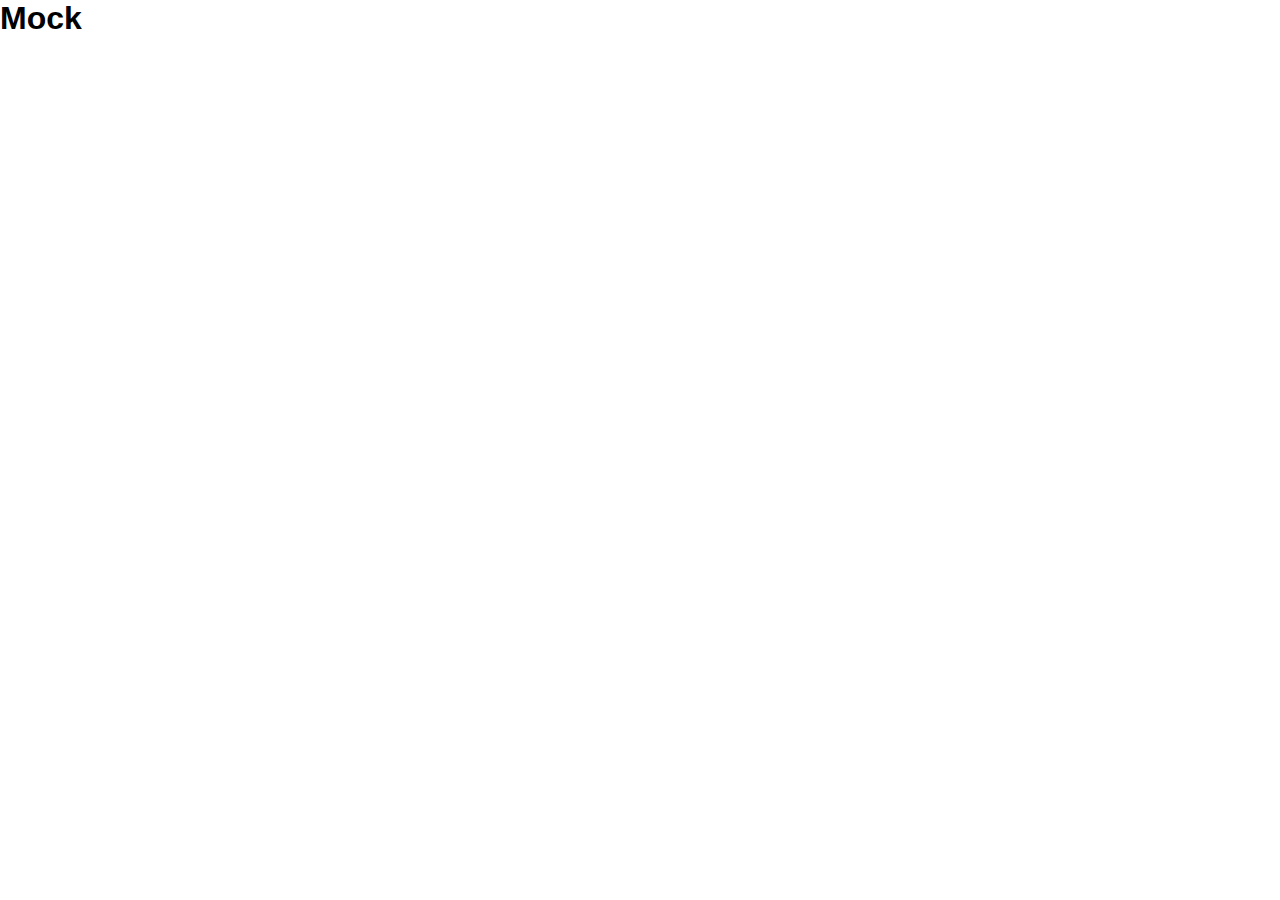
==== mock/index.html @ eb7f2fe9 "Add mock" ====
<!DOCTYPE html>
<html lang="pt-br">
  <head>
    <meta charset="UTF-8" />
    <meta name="viewport" content="width=device-width, initial-scale=1.0" />
    <title>Mock</title>
    <link rel="stylesheet" href="css/index.css" />
  </head>
  <body>
    <h1>Mock</h1>
  </body>
</html>
---- mock/css/index.css ----
* {
  margin: 0;
  padding: 0;
  box-sizing: border-box;
}

body {
  font-family: sans-serif;
}
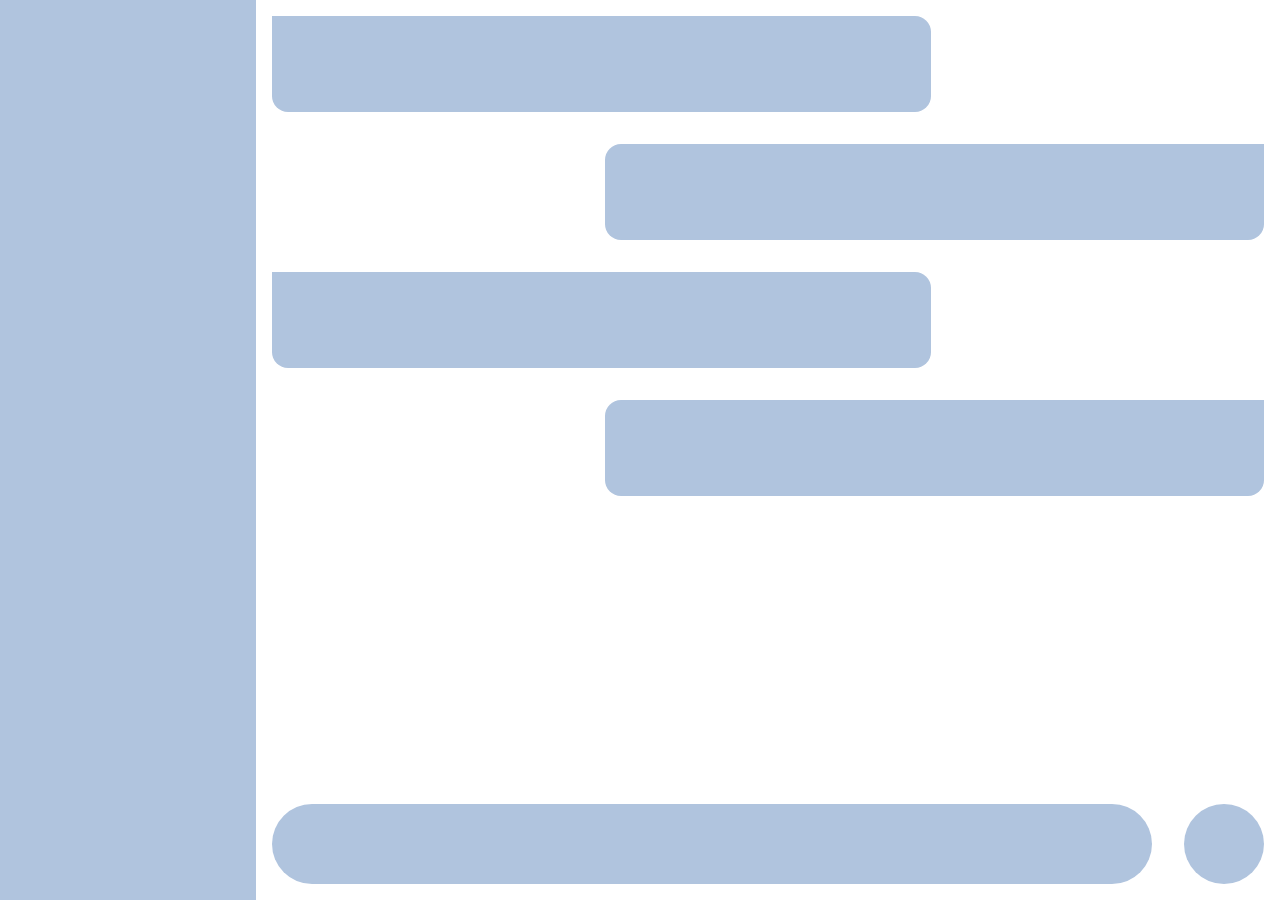
==== commit a99b9228: "Add: Example website" ====
--- a/mock/index.html
+++ b/mock/index.html
@@ -1,12 +1,24 @@
 <!DOCTYPE html>
-<html lang="pt-br">
+<html lang="pt-BR">
   <head>
     <meta charset="UTF-8" />
     <meta name="viewport" content="width=device-width, initial-scale=1.0" />
-    <title>Mock</title>
-    <link rel="stylesheet" href="css/index.css" />
+    <link rel="stylesheet" type="text/css" href="css/style.css" />
+    <title>Site genérico</title>
   </head>
   <body>
-    <h1>Mock</h1>
+    <aside></aside>
+    <main>
+      <div class="msgs">
+        <div class="msg"></div>
+        <div class="msg"></div>
+        <div class="msg"></div>
+        <div class="msg"></div>
+      </div>
+      <div class="input">
+        <div class="text-input"></div>
+        <div class="submit"></div>
+      </div>
+    </main>
   </body>
 </html>
--- a/mock/css/style.css
+++ b/mock/css/style.css
@@ -0,0 +1,63 @@
+* {
+  margin: 0;
+  padding: 0;
+}
+
+body {
+  display: flex;
+  min-height: 100vh;
+}
+
+aside {
+  background-color: lightsteelblue;
+  width: 20%;
+}
+
+main {
+  flex: 1;
+  display: flex;
+  flex-direction: column;
+  justify-content: space-between;
+}
+
+.msgs {
+  display: flex;
+  flex-direction: column;
+}
+
+.msg {
+  background-color: lightsteelblue;
+  padding: 3rem;
+  margin: 1rem;
+  width: 55%;
+  font-family: monospace;
+}
+
+.msg:nth-child(odd) {
+  border-radius: 0 1rem 1rem 1rem;
+}
+
+.msg:nth-child(even) {
+  border-radius: 1rem 0 1rem 1rem;
+  align-self: flex-end;
+}
+
+.input {
+  display: flex;
+}
+
+.input > div {
+  padding: 2.5rem;
+  margin: 1rem;
+}
+
+.text-input {
+  background-color: lightsteelblue;
+  border-radius: 3rem;
+  flex: 1;
+}
+
+.submit {
+  background-color: lightsteelblue;
+  border-radius: 50%;
+}
